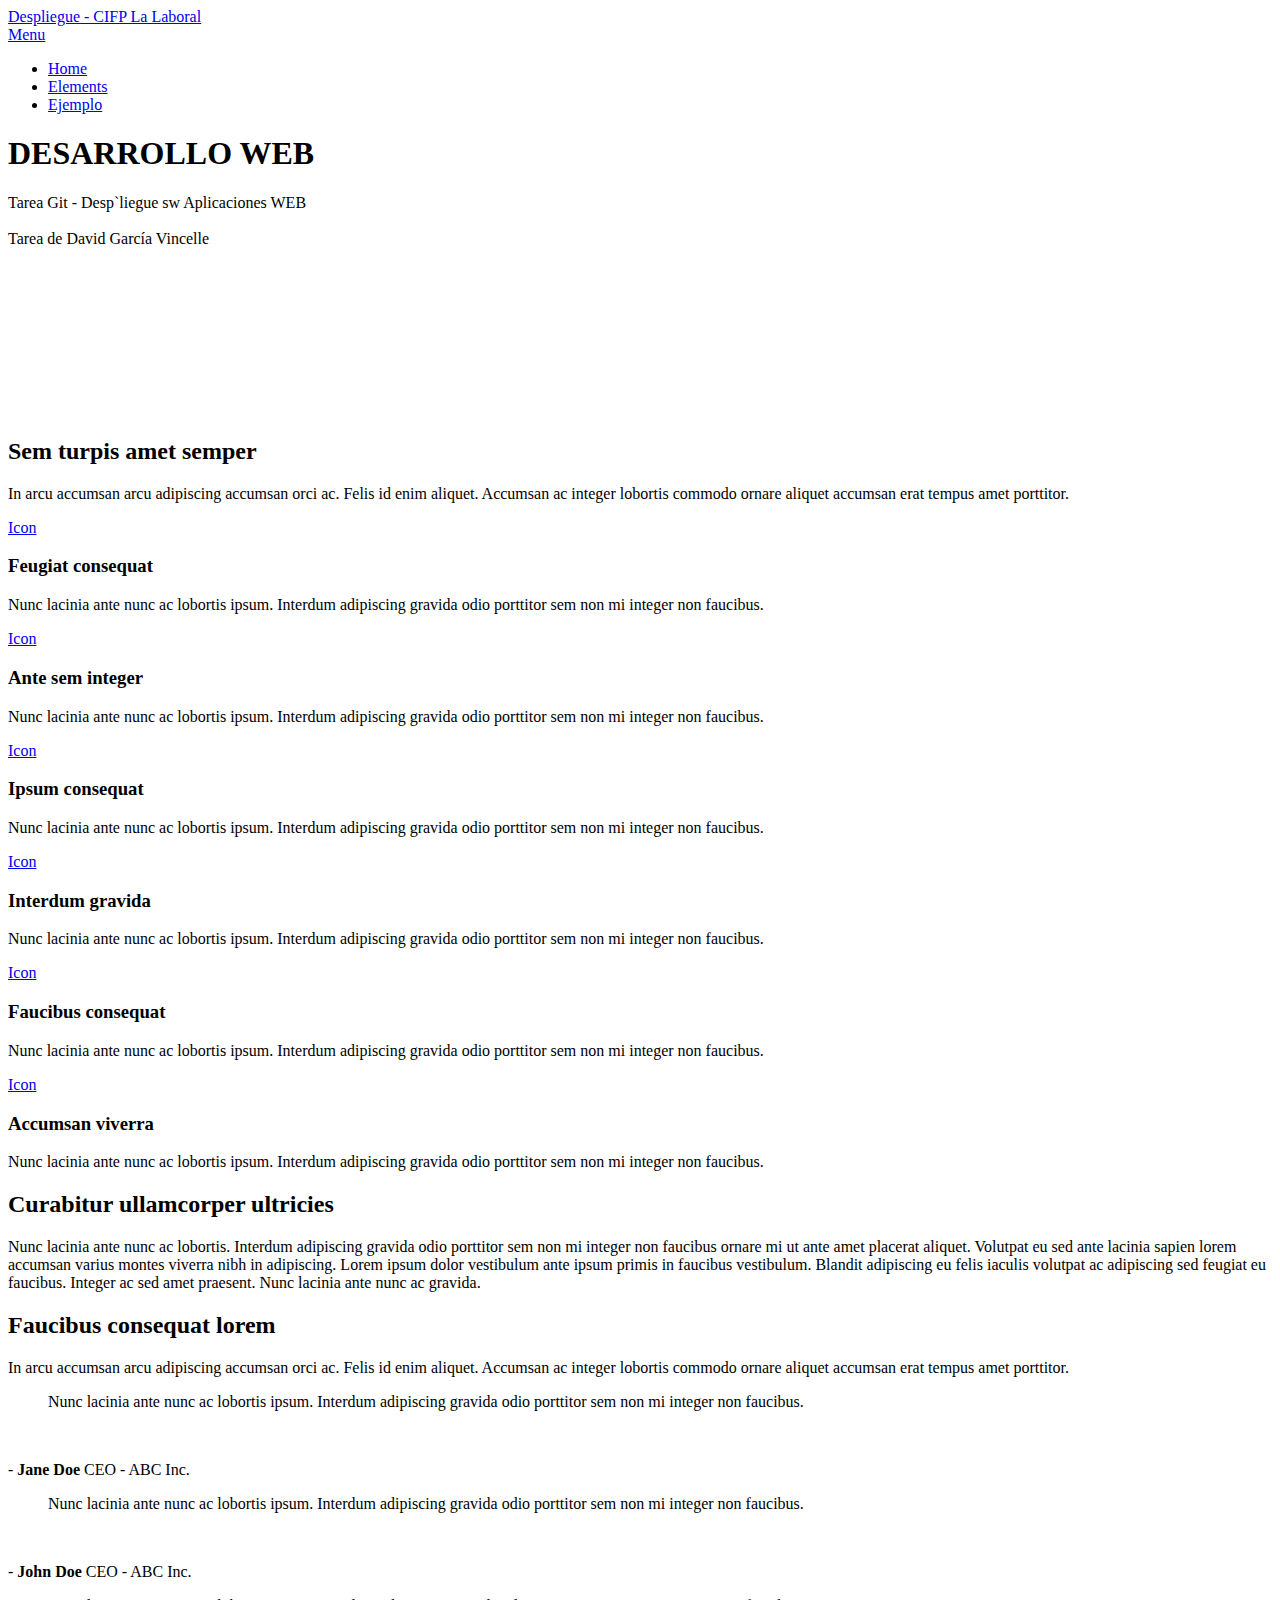
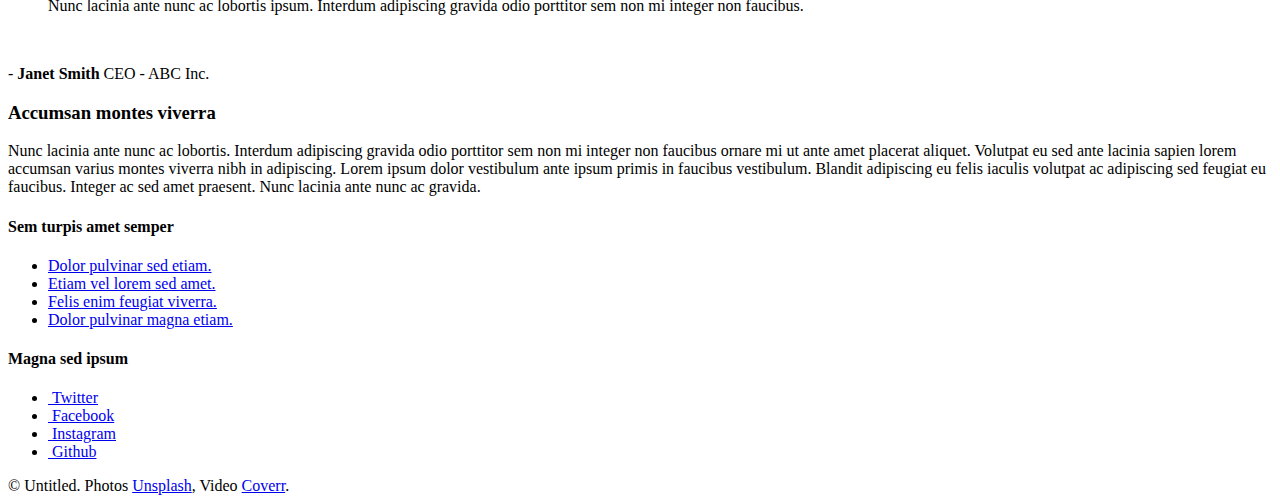
==== index.html @ d0617b05 "Cambiados enlaces en index y ejemplo" ====
<!DOCTYPE HTML>
<!--
	Despliegue - CIFP La Laboral by TEMPLATED
	templated.co @templatedco
	Released for free under the Creative Commons Attribution 3.0 license (templated.co/license)
-->
<html>
<head>
	<title>Despliegue - CIFP La Laboral by TEMPLATED</title>
	<meta charset="utf-8" />
	<meta name="viewport" content="width=device-width, initial-scale=1, user-scalable=no" />
	<meta name="description" content="" />
	<meta name="keywords" content="" />
	<link rel="stylesheet" href="assets/css/main.css" />
</head>

<body class="is-preload">

	<!-- Header -->
	<header id="header">
		<a class="logo" href="index.html">Despliegue - CIFP La Laboral</a>
		<nav>
			<a href="#menu">Menu</a>
		</nav>
	</header>

	<!-- Nav -->
	<nav id="menu">
		<ul class="links">
			<li><a href="index.html">Home</a></li>
			<li><a href="#">Elements</a></li>
			<li><a href="ejemplo.html">Ejemplo</a></li>
		</ul>
	</nav>

	<!-- Banner -->
	<section id="banner">
		<div class="inner">
			<h1>DESARROLLO WEB</h1>
			<p>Tarea Git - Desp`liegue sw Aplicaciones WEB<br /><br />
					Tarea de David García Vincelle</p>
		</div>
		<video autoplay loop muted playsinline src="images/banner.mp4"></video>
	</section>

	<!-- Highlights -->
	<section class="wrapper">
		<div class="inner">
			<header class="special">
				<h2>Sem turpis amet semper</h2>
				<p>In arcu accumsan arcu adipiscing accumsan orci ac. Felis id enim aliquet. Accumsan ac integer lobortis commodo ornare aliquet accumsan erat tempus amet porttitor.</p>
			</header>
			<div class="highlights">
				<section>
					<div class="content">
						<header>
							<a href="#" class="icon fa-vcard-o"><span class="label">Icon</span></a>
							<h3>Feugiat consequat</h3>
						</header>
						<p>Nunc lacinia ante nunc ac lobortis ipsum. Interdum adipiscing gravida odio porttitor sem non mi integer non faucibus.</p>
					</div>
				</section>
				<section>
					<div class="content">
						<header>
							<a href="#" class="icon fa-files-o"><span class="label">Icon</span></a>
							<h3>Ante sem integer</h3>
						</header>
						<p>Nunc lacinia ante nunc ac lobortis ipsum. Interdum adipiscing gravida odio porttitor sem non mi integer non faucibus.</p>
					</div>
				</section>
				<section>
					<div class="content">
						<header>
							<a href="#" class="icon fa-floppy-o"><span class="label">Icon</span></a>
							<h3>Ipsum consequat</h3>
						</header>
						<p>Nunc lacinia ante nunc ac lobortis ipsum. Interdum adipiscing gravida odio porttitor sem non mi integer non faucibus.</p>
					</div>
				</section>
				<section>
					<div class="content">
						<header>
							<a href="#" class="icon fa-line-chart"><span class="label">Icon</span></a>
							<h3>Interdum gravida</h3>
						</header>
						<p>Nunc lacinia ante nunc ac lobortis ipsum. Interdum adipiscing gravida odio porttitor sem non mi integer non faucibus.</p>
					</div>
				</section>
				<section>
					<div class="content">
						<header>
							<a href="#" class="icon fa-paper-plane-o"><span class="label">Icon</span></a>
							<h3>Faucibus consequat</h3>
						</header>
						<p>Nunc lacinia ante nunc ac lobortis ipsum. Interdum adipiscing gravida odio porttitor sem non mi integer non faucibus.</p>
					</div>
				</section>
				<section>
					<div class="content">
						<header>
							<a href="#" class="icon fa-qrcode"><span class="label">Icon</span></a>
							<h3>Accumsan viverra</h3>
						</header>
						<p>Nunc lacinia ante nunc ac lobortis ipsum. Interdum adipiscing gravida odio porttitor sem non mi integer non faucibus.</p>
					</div>
				</section>
			</div>
		</div>
	</section>

	<!-- CTA -->
	<section id="cta" class="wrapper">
		<div class="inner">
			<h2>Curabitur ullamcorper ultricies</h2>
			<p>Nunc lacinia ante nunc ac lobortis. Interdum adipiscing gravida odio porttitor sem non mi integer non faucibus ornare mi ut ante amet placerat aliquet. Volutpat eu sed ante lacinia sapien lorem accumsan varius montes viverra nibh in adipiscing. Lorem ipsum dolor vestibulum ante ipsum primis in faucibus vestibulum. Blandit adipiscing eu felis iaculis volutpat ac adipiscing sed feugiat eu faucibus. Integer ac sed amet praesent. Nunc lacinia ante nunc ac gravida.</p>
		</div>
	</section>

	<!-- Testimonials -->
	<section class="wrapper">
		<div class="inner">
			<header class="special">
				<h2>Faucibus consequat lorem</h2>
				<p>In arcu accumsan arcu adipiscing accumsan orci ac. Felis id enim aliquet. Accumsan ac integer lobortis commodo ornare aliquet accumsan erat tempus amet porttitor.</p>
			</header>
			<div class="testimonials">
				<section>
					<div class="content">
						<blockquote>
							<p>Nunc lacinia ante nunc ac lobortis ipsum. Interdum adipiscing gravida odio porttitor sem non mi integer non faucibus.</p>
						</blockquote>
						<div class="author">
							<div class="image">
								<img src="images/pic01.jpg" alt="" />
									</div>
								<p class="credit">- <strong>Jane Doe</strong> <span>CEO - ABC Inc.</span></p>
							</div>
						</div>
				</section>
				<section>
					<div class="content">
						<blockquote>
							<p>Nunc lacinia ante nunc ac lobortis ipsum. Interdum adipiscing gravida odio porttitor sem non mi integer non faucibus.</p>
						</blockquote>
						<div class="author">
							<div class="image">
								<img src="images/pic03.jpg" alt="" />
									</div>
								<p class="credit">- <strong>John Doe</strong> <span>CEO - ABC Inc.</span></p>
							</div>
						</div>
				</section>
				<section>
					<div class="content">
						<blockquote>
							<p>Nunc lacinia ante nunc ac lobortis ipsum. Interdum adipiscing gravida odio porttitor sem non mi integer non faucibus.</p>
						</blockquote>
						<div class="author">
							<div class="image">
								<img src="images/pic02.jpg" alt="" />
									</div>
								<p class="credit">- <strong>Janet Smith</strong> <span>CEO - ABC Inc.</span></p>
							</div>
						</div>
				</section>
			</div>
		</div>
	</section>

	<!-- Footer -->
	<footer id="footer">
				<div class="inner">
					<div class="content">
						<section>
							<h3>Accumsan montes viverra</h3>
							<p>Nunc lacinia ante nunc ac lobortis. Interdum adipiscing gravida odio porttitor sem non mi integer non faucibus ornare mi ut ante amet placerat aliquet. Volutpat eu sed ante lacinia sapien lorem accumsan varius montes viverra nibh in adipiscing. Lorem ipsum dolor vestibulum ante ipsum primis in faucibus vestibulum. Blandit adipiscing eu felis iaculis volutpat ac adipiscing sed feugiat eu faucibus. Integer ac sed amet praesent. Nunc lacinia ante nunc ac gravida.</p>
						</section>
						<section>
							<h4>Sem turpis amet semper</h4>
							<ul class="alt">
								<li><a href="#">Dolor pulvinar sed etiam.</a></li>
								<li><a href="#">Etiam vel lorem sed amet.</a></li>
								<li><a href="#">Felis enim feugiat viverra.</a></li>
								<li><a href="#">Dolor pulvinar magna etiam.</a></li>
							</ul>
						</section>
						<section>
							<h4>Magna sed ipsum</h4>
							<ul class="plain">
								<li><a href="#"><i class="icon fa-twitter">&nbsp;</i>Twitter</a></li>
								<li><a href="#"><i class="icon fa-facebook">&nbsp;</i>Facebook</a></li>
								<li><a href="#"><i class="icon fa-instagram">&nbsp;</i>Instagram</a></li>
								<li><a href="#"><i class="icon fa-github">&nbsp;</i>Github</a></li>
							</ul>
						</section>
					</div>
					<div class="copyright">
						&copy; Untitled. Photos <a href="https://unsplash.co">Unsplash</a>, Video <a href="https://coverr.co">Coverr</a>.
					</div>
				</div>
			</footer>

	<!-- Scripts -->
	<script src="assets/js/jquery.min.js"></script>
	<script src="assets/js/browser.min.js"></script>
	<script src="assets/js/breakpoints.min.js"></script>
	<script src="assets/js/util.js"></script>
	<script src="assets/js/main.js"></script>

</body>
</html>
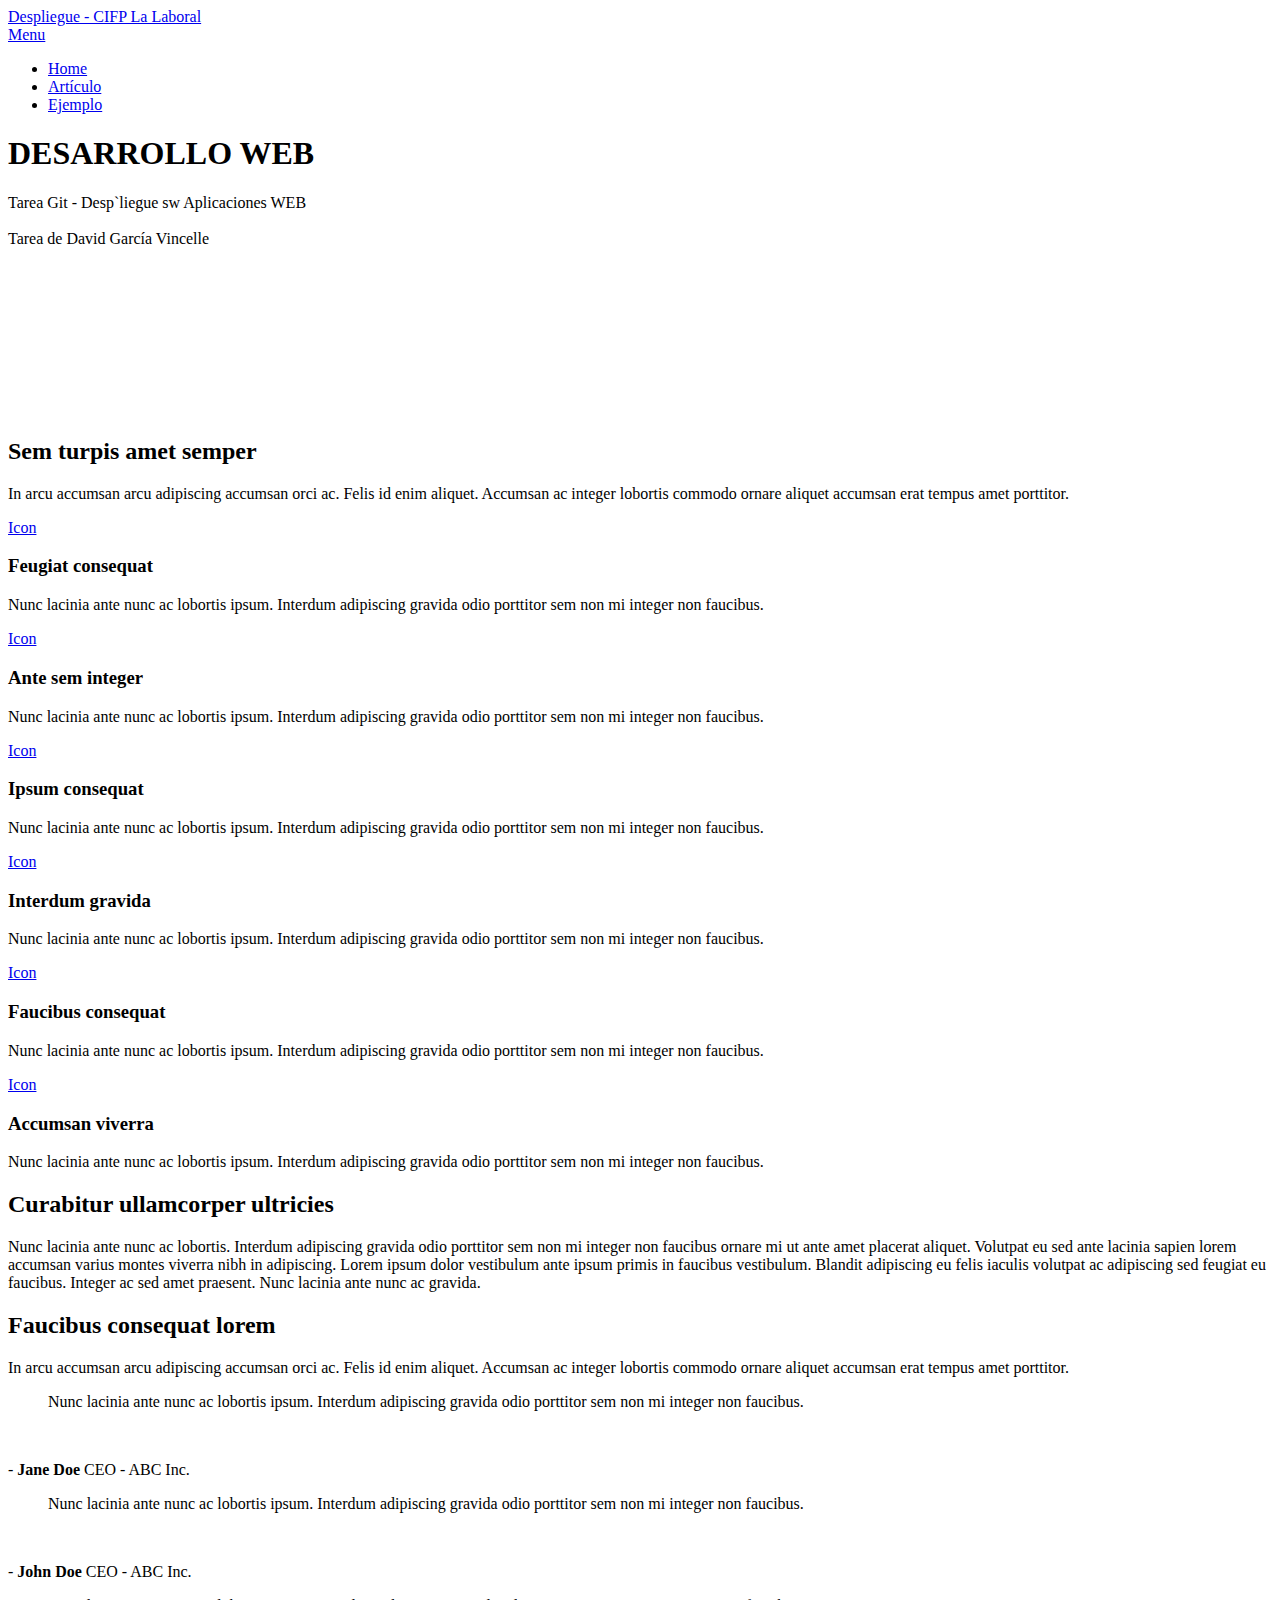
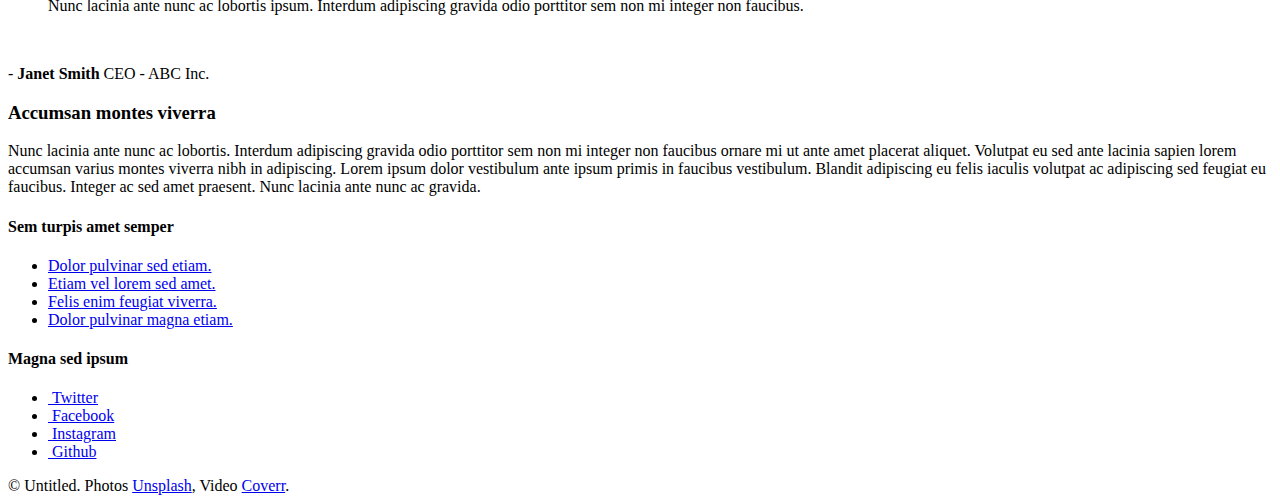
==== commit 744dd468: "Actualizado index.html con link a articulo.html" ====
--- a/index.html
+++ b/index.html
@@ -1,12 +1,7 @@
 <!DOCTYPE HTML>
-<!--
-	Despliegue - CIFP La Laboral by TEMPLATED
-	templated.co @templatedco
-	Released for free under the Creative Commons Attribution 3.0 license (templated.co/license)
--->
 <html>
 <head>
-	<title>Despliegue - CIFP La Laboral by TEMPLATED</title>
+	<title>Despliegue - CIFP La Laboral by David Garcia Vincelle</title>
 	<meta charset="utf-8" />
 	<meta name="viewport" content="width=device-width, initial-scale=1, user-scalable=no" />
 	<meta name="description" content="" />
@@ -28,7 +23,7 @@
 	<nav id="menu">
 		<ul class="links">
 			<li><a href="index.html">Home</a></li>
-			<li><a href="#">Elements</a></li>
+			<li><a href="artículo.html">Artículo</a></li>
 			<li><a href="ejemplo.html">Ejemplo</a></li>
 		</ul>
 	</nav>
